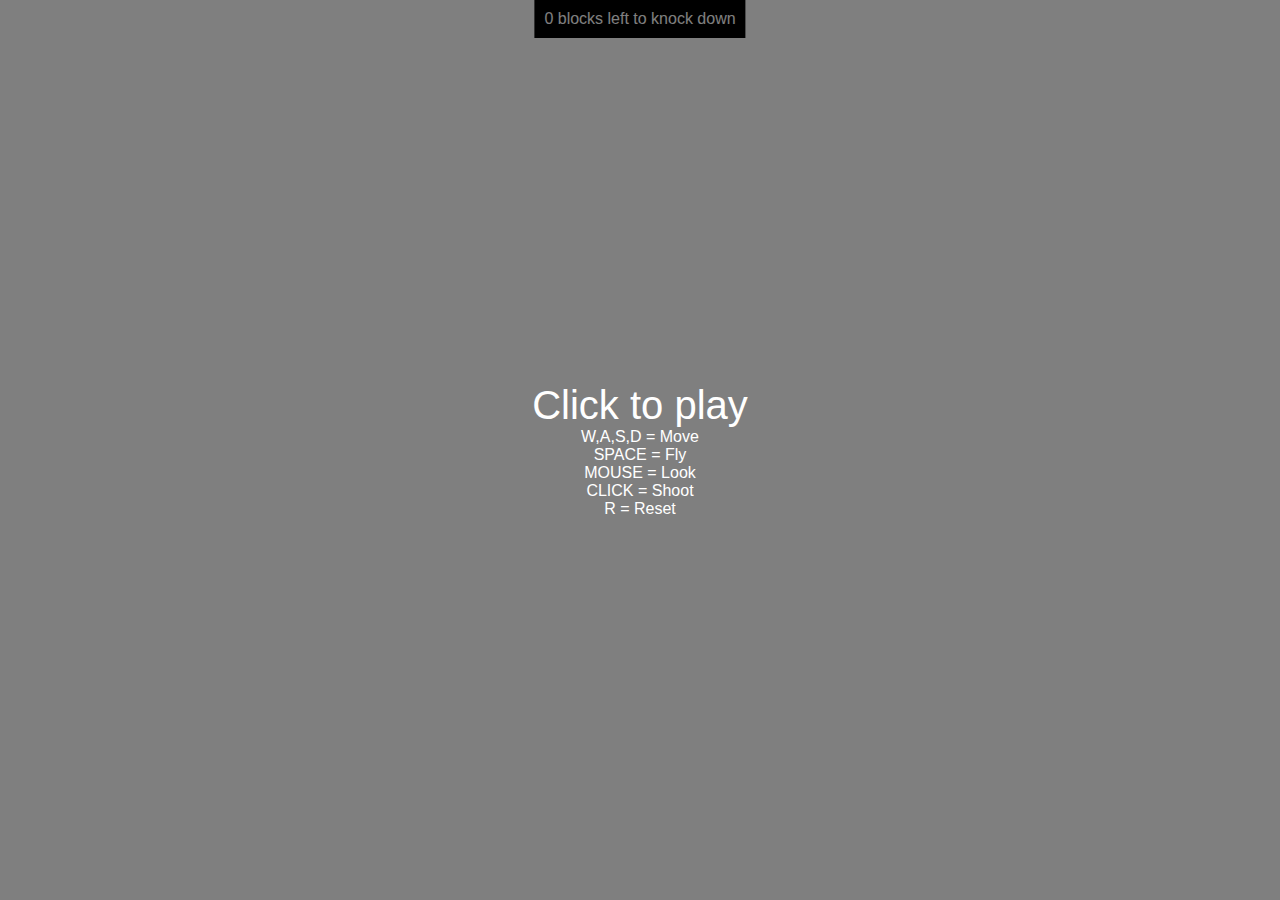
==== index.html @ 803f7f23 "Refactored keyboard controls Added a command system Added dummy scoreboard" ====
<!DOCTYPE html>
<html>
    <head>
        <meta charset="utf-8">
        <title>Balls vs Boxes</title>
        <meta name="description" content="cannon.js + three.js physics ball shooter" />
        <link rel="stylesheet" type="text/css" href="css/style.css">
        <link rel="shortcut icon" href="/favicon.ico" />
    </head>
    <body>
        <div id="scoreBoard" class="centeredX">
            <span id="blocksRemaining">0</span> blocks left to knock down
        </div>
        <div id="blocker">
            <div id="instructions">
                <span style="font-size:40px">Click to play</span>
                <br />
                W,A,S,D = Move
                <br />SPACE = Fly
                <br />MOUSE = Look
                <br />CLICK = Shoot
                <br />R = Reset
            </div>
        </div>

        <script src="libs/three.js/three.js"></script>
        <script src="libs/cannon.js/build/cannon.js"></script>
        <script src="libs/stats.js/build/stats.min.js"></script>
        <script src="js/PointerLockControls.js"></script>
        <script src="js/keyboard.js"></script>
        <script src="js/main.js"></script>
    </body>
</html>
---- css/style.css ----
html, body {
    width: 100%;
    height: 100%;
}

body {
    background-color: #ffffff;
    margin: 0;
    overflow: hidden;
    font-family: arial;
}

#blocker {

    position: absolute;

    width: 100%;
    height: 100%;

    background-color: rgba(0,0,0,0.5);

}

#instructions {

    width: 100%;
    height: 100%;

    display: -webkit-box;
    display: -moz-box;
    display: box;

    -webkit-box-orient: horizontal;
    -moz-box-orient: horizontal;
    box-orient: horizontal;

    -webkit-box-pack: center;
    -moz-box-pack: center;
    box-pack: center;

    -webkit-box-align: center;
    -moz-box-align: center;
    box-align: center;

    color: #ffffff;
    text-align: center;

    cursor: pointer;

}

#scoreBoard {
    background-color: #000;
    color: #fff;
    position:absolute;
    padding: 10px;
    position: absolute;
    left: 50%;
    transform: translate(-50%, 0);
}

/*
    http://stackoverflow.com/questions/1776915/how-to-center-absolute-element-in-div
*/
.centeredX {
    position: absolute;
    left: 50%;
    transform: translate(-50%, 0);
}
.centeredXY {
    position: absolute;
    left: 50%;
    top: 50%;
    transform: translate(-50%,-50%);
}
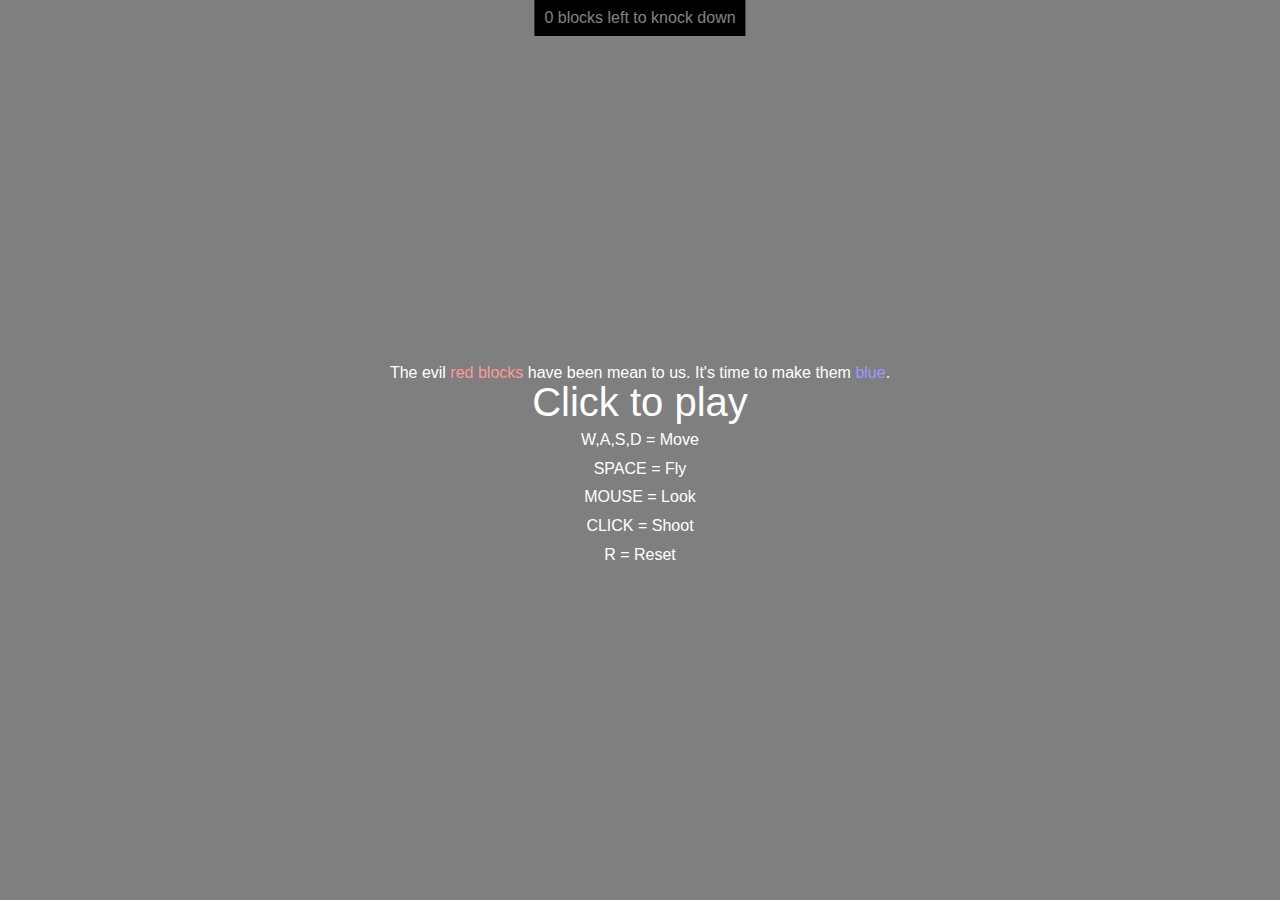
==== commit 0c1f6dd5: "Ugly end game title with duration" ====
--- a/index.html
+++ b/index.html
@@ -13,9 +13,9 @@
         </div>
         <div id="blocker">
             <div id="instructions">
-                <span style="font-size:40px">Click to play</span>
-                <br />
-                W,A,S,D = Move
+                <br />The evil <span class="red">red blocks</span> have been mean to us. It's time to make them <span class="blue">blue</span>.
+                <br /><span style="font-size:40px">Click to play</span>
+                <br />W,A,S,D = Move
                 <br />SPACE = Fly
                 <br />MOUSE = Look
                 <br />CLICK = Shoot
--- a/css/style.css
+++ b/css/style.css
@@ -1,3 +1,53 @@
+/* http://meyerweb.com/eric/tools/css/reset/ 
+   v2.0 | 20110126
+   License: none (public domain)
+*/
+
+html, body, div, span, applet, object, iframe,
+h1, h2, h3, h4, h5, h6, p, blockquote, pre,
+a, abbr, acronym, address, big, cite, code,
+del, dfn, em, img, ins, kbd, q, s, samp,
+small, strike, strong, sub, sup, tt, var,
+b, u, i, center,
+dl, dt, dd, ol, ul, li,
+fieldset, form, label, legend,
+table, caption, tbody, tfoot, thead, tr, th, td,
+article, aside, canvas, details, embed, 
+figure, figcaption, footer, header, hgroup, 
+menu, nav, output, ruby, section, summary,
+time, mark, audio, video {
+	margin: 0;
+	padding: 0;
+	border: 0;
+	font-size: 100%;
+	font: inherit;
+	vertical-align: baseline;
+}
+/* HTML5 display-role reset for older browsers */
+article, aside, details, figcaption, figure, 
+footer, header, hgroup, menu, nav, section {
+	display: block;
+}
+body {
+	line-height: 1;
+}
+ol, ul {
+	list-style: none;
+}
+blockquote, q {
+	quotes: none;
+}
+blockquote:before, blockquote:after,
+q:before, q:after {
+	content: '';
+	content: none;
+}
+table {
+	border-collapse: collapse;
+	border-spacing: 0;
+}
+
+
 html, body {
     width: 100%;
     height: 100%;
@@ -46,7 +96,7 @@
     text-align: center;
 
     cursor: pointer;
-
+    line-height: 1.8em;
 }
 
 #scoreBoard {
@@ -72,4 +122,21 @@
     left: 50%;
     top: 50%;
     transform: translate(-50%,-50%);
-}+}
+
+
+.red {
+    color: #ff9999;
+}
+
+.blue {
+    color: #9999ff;
+}
+
+#gameOver {
+    background-color: #ffffff00;
+    font-size: 5em;
+    font-weight: bold;
+    text-align: center;
+}
+
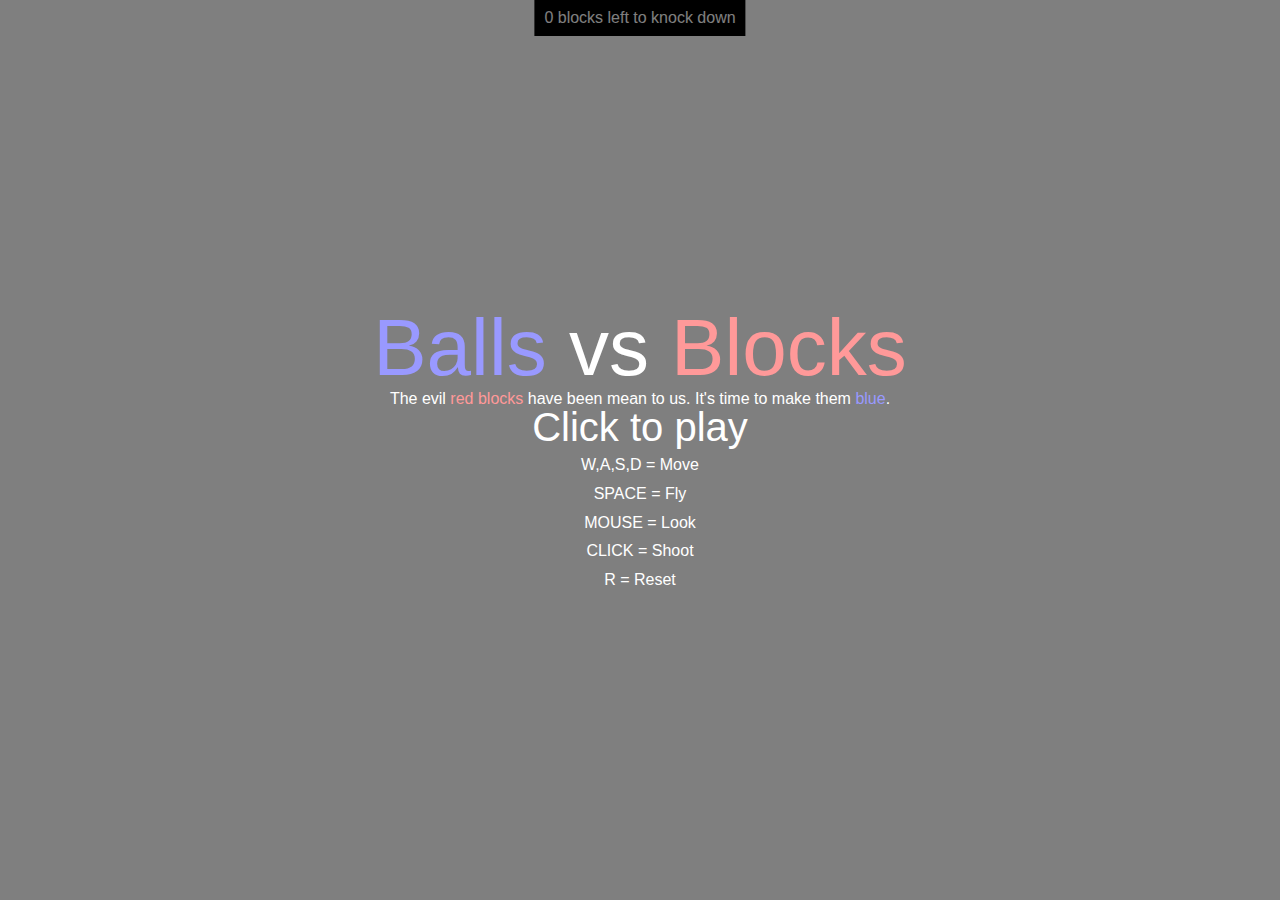
==== commit 110f3975: "Ugly, but bubbles sounds work" ====
--- a/index.html
+++ b/index.html
@@ -2,10 +2,20 @@
 <html>
     <head>
         <meta charset="utf-8">
-        <title>Balls vs Boxes</title>
+        <title>Balls vs Blocks</title>
         <meta name="description" content="cannon.js + three.js physics ball shooter" />
         <link rel="stylesheet" type="text/css" href="css/style.css">
         <link rel="shortcut icon" href="/favicon.ico" />
+        <script>
+            window.onerror = function(msg, url, linenumber) {
+                // Tell users when errors occur
+                // http://stackoverflow.com/questions/2604976/javascript-how-to-display-script-errors-in-a-popup-alert/2604997#2604997
+                var errMessage = msg + '\nURL: ' + url + '\nLine Number: '+ linenumber;
+                alert("An error: " + errMessage)
+                // report on dev console too
+                return false;
+            };
+        </script>
     </head>
     <body>
         <div id="scoreBoard" class="centeredX">
@@ -13,6 +23,7 @@
         </div>
         <div id="blocker">
             <div id="instructions">
+                <br /><span style="font-size:80px"><span class="blue">Balls</span> vs <span class="red">Blocks</span></span>
                 <br />The evil <span class="red">red blocks</span> have been mean to us. It's time to make them <span class="blue">blue</span>.
                 <br /><span style="font-size:40px">Click to play</span>
                 <br />W,A,S,D = Move
@@ -23,11 +34,22 @@
             </div>
         </div>
 
+        <script src="libs/require.js/require.js"></script>
         <script src="libs/three.js/three.js"></script>
         <script src="libs/cannon.js/build/cannon.js"></script>
         <script src="libs/stats.js/build/stats.min.js"></script>
         <script src="js/PointerLockControls.js"></script>
         <script src="js/keyboard.js"></script>
         <script src="js/main.js"></script>
+
+        <script>
+            (function(i,s,o,g,r,a,m){i['GoogleAnalyticsObject']=r;i[r]=i[r]||function(){
+            (i[r].q=i[r].q||[]).push(arguments)},i[r].l=1*new Date();a=s.createElement(o),
+            m=s.getElementsByTagName(o)[0];a.async=1;a.src=g;m.parentNode.insertBefore(a,m)
+            })(window,document,'script','//www.google-analytics.com/analytics.js','ga');
+            ga('create', 'UA-4533496-21', 'auto');
+            ga('send', 'pageview');
+        </script>
+
     </body>
 </html>
